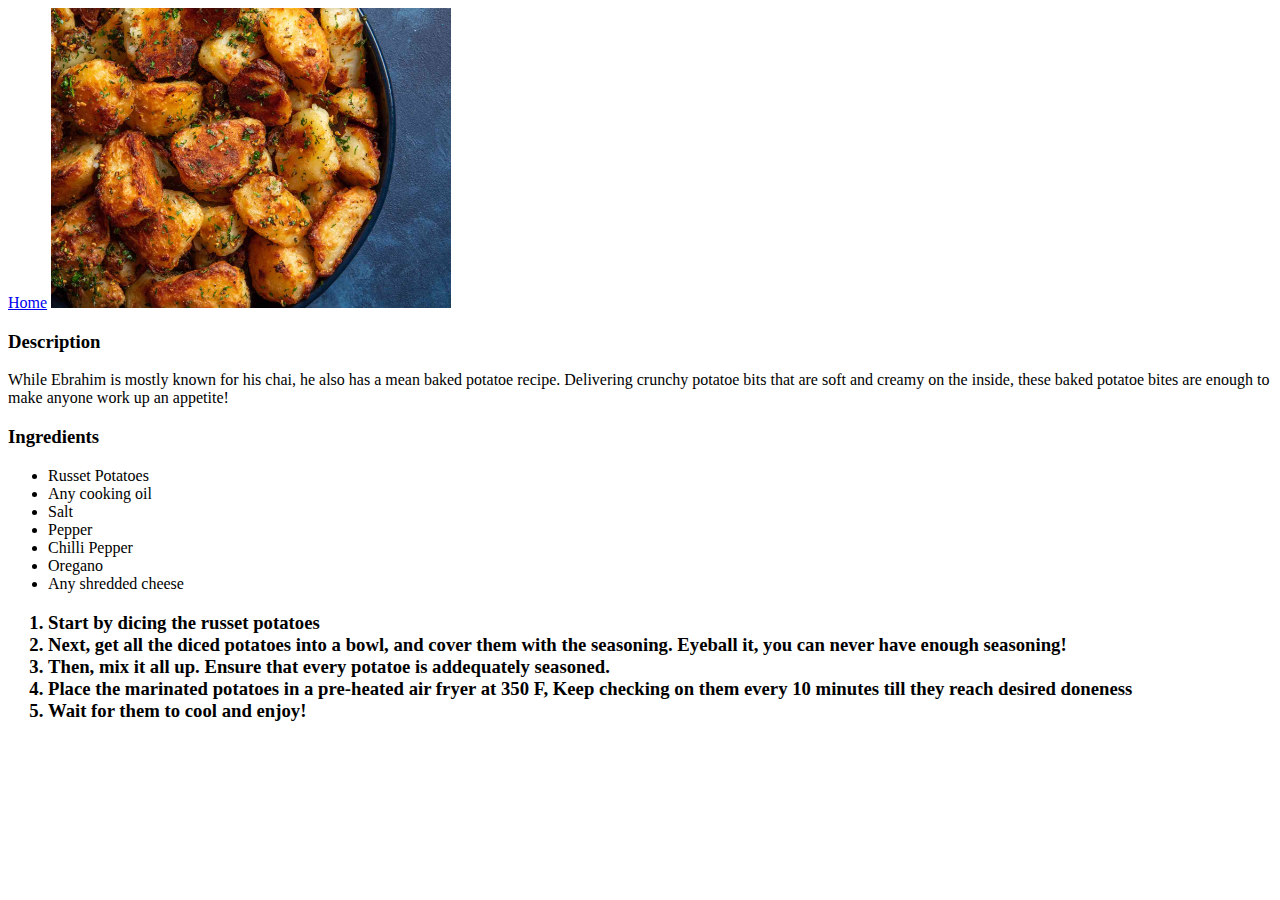
==== recipes/Baked_Potatoes.html @ 55265535 "Baked Potatoes" ====
<!DOCTYPE html>

<html lang="en">
    <head>
        <meta charset="UTF-8">
        <Title>Ebrahims Recipe | Baked Potatoes</Title>
    </head>

<body>
    <a href="../index.html">Home</a>
    <img src="../images/bakedpotatoes.png" height="300" alt="Golden brown baked potatoe pieces">
    <h3>Description</h3>
    <p>While Ebrahim is mostly known for his chai, he also has a mean baked potatoe recipe. Delivering crunchy potatoe bits that are soft and creamy on the inside, these baked potatoe bites are enough to make anyone work up an appetite!</p>

    <h3>Ingredients</h3>
    <ul>
        <li>Russet Potatoes</li>
        <li>Any cooking oil</li>
        <li>Salt</li>
        <li>Pepper</li>
        <li>Chilli Pepper</li>
        <li>Oregano</li>
        <li>Any shredded cheese</li>
    </ul>

    <h3>
        <ol>
            <li>Start by dicing the russet potatoes</li>
            <li>Next, get all the diced potatoes into a bowl, and cover them with the seasoning. Eyeball it, you can never have enough seasoning!</li>
            <li>Then, mix it all up. Ensure that every potatoe is addequately seasoned.</li>
            <li>Place the marinated potatoes in a pre-heated air fryer at 350 F, Keep checking on them every 10 minutes till they reach desired doneness</li>
            <li>Wait for them to cool and enjoy!</li>
        </ol>
    </h3>
</body>
</html>
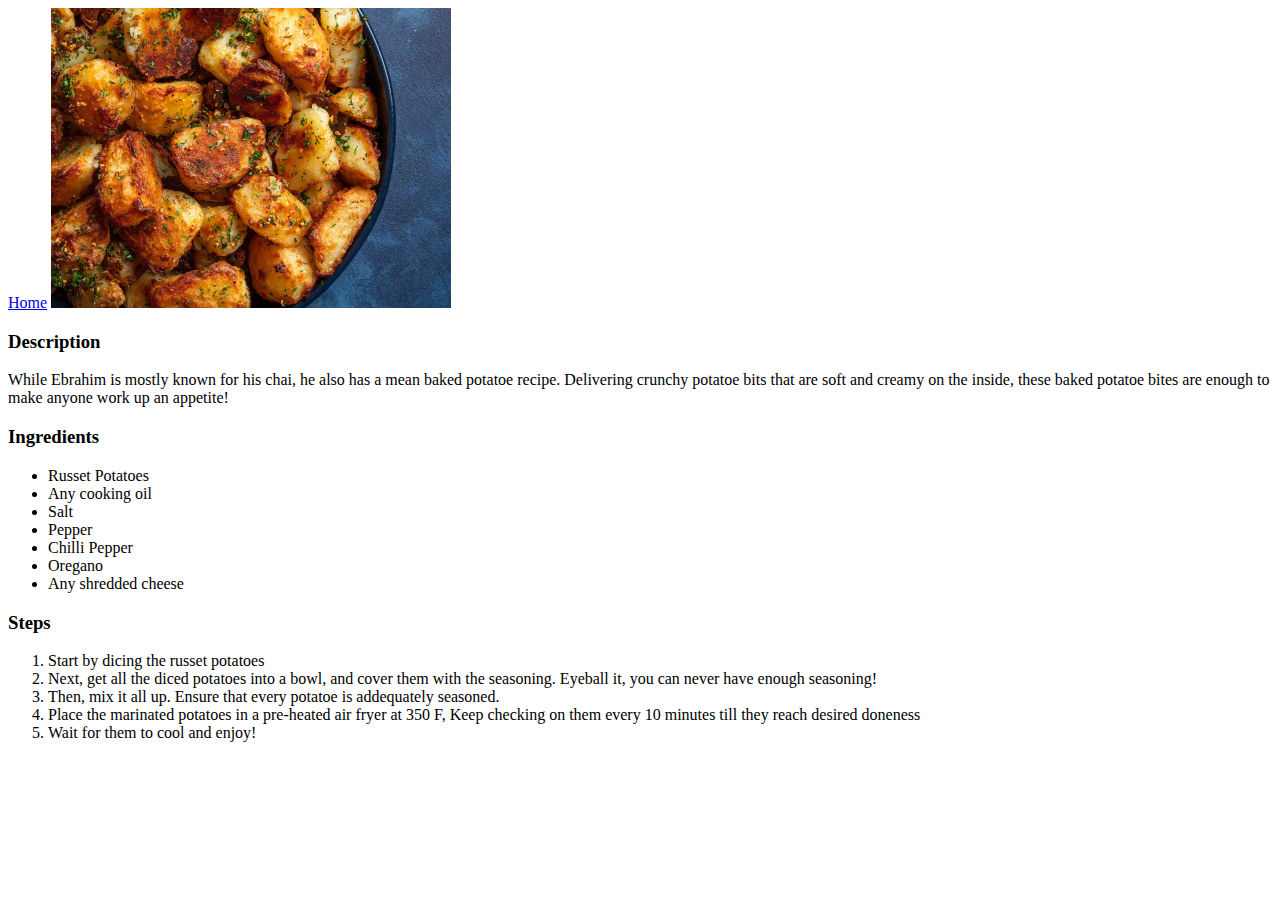
==== commit 1591f28f: "Update to Home" ====
--- a/recipes/Baked_Potatoes.html
+++ b/recipes/Baked_Potatoes.html
@@ -23,7 +23,8 @@
         <li>Any shredded cheese</li>
     </ul>
 
-    <h3>
+    <h3>Steps</h3>
+    <p>
         <ol>
             <li>Start by dicing the russet potatoes</li>
             <li>Next, get all the diced potatoes into a bowl, and cover them with the seasoning. Eyeball it, you can never have enough seasoning!</li>
@@ -31,6 +32,6 @@
             <li>Place the marinated potatoes in a pre-heated air fryer at 350 F, Keep checking on them every 10 minutes till they reach desired doneness</li>
             <li>Wait for them to cool and enjoy!</li>
         </ol>
-    </h3>
+    </p>
 </body>
 </html>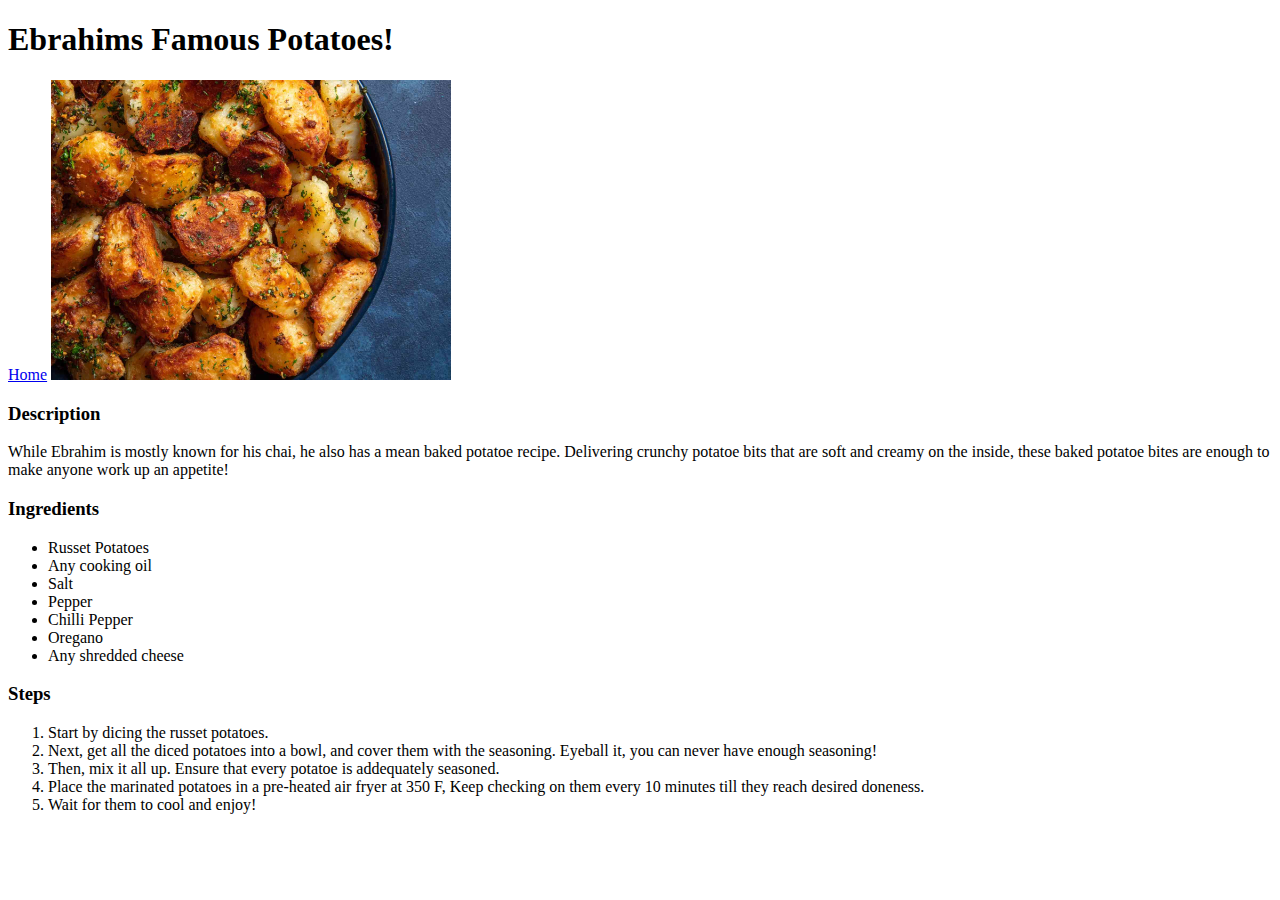
==== commit b6e239a0: "Fixes to baked potatoes and index" ====
--- a/recipes/Baked_Potatoes.html
+++ b/recipes/Baked_Potatoes.html
@@ -7,6 +7,7 @@
     </head>
 
 <body>
+    <h1>Ebrahims Famous Potatoes!</h1>
     <a href="../index.html">Home</a>
     <img src="../images/bakedpotatoes.png" height="300" alt="Golden brown baked potatoe pieces">
     <h3>Description</h3>
@@ -26,10 +27,10 @@
     <h3>Steps</h3>
     <p>
         <ol>
-            <li>Start by dicing the russet potatoes</li>
+            <li>Start by dicing the russet potatoes.</li>
             <li>Next, get all the diced potatoes into a bowl, and cover them with the seasoning. Eyeball it, you can never have enough seasoning!</li>
             <li>Then, mix it all up. Ensure that every potatoe is addequately seasoned.</li>
-            <li>Place the marinated potatoes in a pre-heated air fryer at 350 F, Keep checking on them every 10 minutes till they reach desired doneness</li>
+            <li>Place the marinated potatoes in a pre-heated air fryer at 350 F, Keep checking on them every 10 minutes till they reach desired doneness.</li>
             <li>Wait for them to cool and enjoy!</li>
         </ol>
     </p>
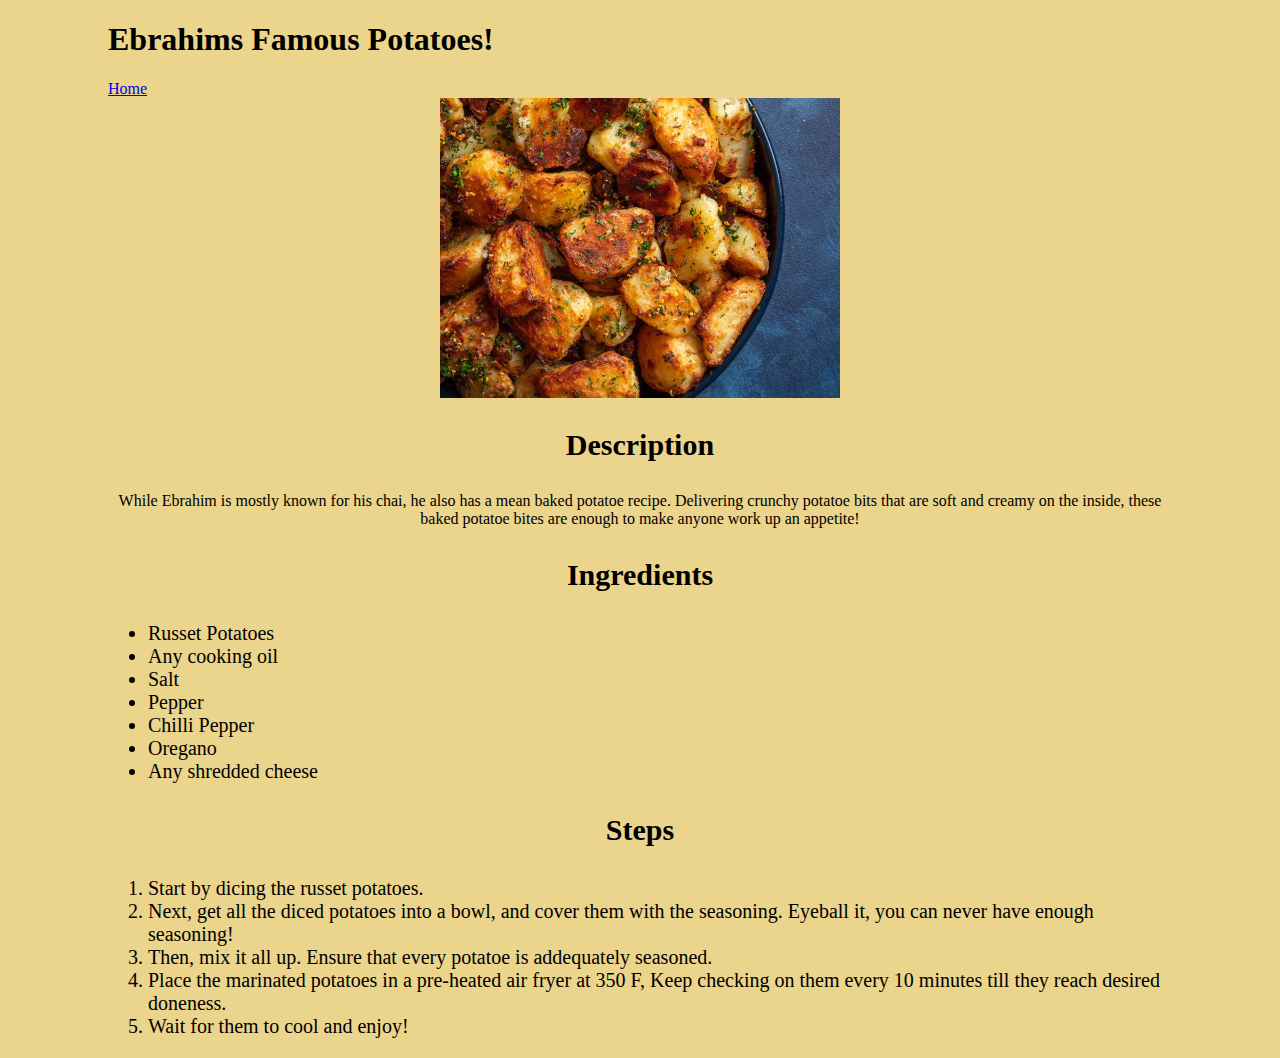
==== commit d8865fe4: "CSS additions" ====
--- a/recipes/Baked_Potatoes.html
+++ b/recipes/Baked_Potatoes.html
@@ -4,12 +4,14 @@
     <head>
         <meta charset="UTF-8">
         <Title>Ebrahims Recipe | Baked Potatoes</Title>
+        <link rel="stylesheet" href="../styles.css" >
+
     </head>
 
 <body>
     <h1>Ebrahims Famous Potatoes!</h1>
     <a href="../index.html">Home</a>
-    <img src="../images/bakedpotatoes.png" height="300" alt="Golden brown baked potatoe pieces">
+    <img class = "baked_potatoes_image" src="../images/bakedpotatoes.png" height="300" alt="Golden brown baked potatoe pieces">
     <h3>Description</h3>
     <p>While Ebrahim is mostly known for his chai, he also has a mean baked potatoe recipe. Delivering crunchy potatoe bits that are soft and creamy on the inside, these baked potatoe bites are enough to make anyone work up an appetite!</p>
 
--- a/styles.css
+++ b/styles.css
@@ -0,0 +1,42 @@
+html {
+    background-color:rgb(235, 212, 139);
+    margin-left:100px;
+    margin-right:100px;
+    font-family: 'Calibri', "Times", "sans-serif";
+}
+
+h3 {
+    text-align: center;
+    font-size: 30px;
+}
+
+p {
+    text-align: center;
+}
+.title {
+    text-align: center;
+    font-size:60px;
+}
+
+.introduction {
+    text-align: center;
+}
+ul,ol {
+    font-size: 20px;
+}
+
+.chai_image {
+    display: block;
+    margin : auto;
+    width: auto;
+}
+.baked_potatoes_image {
+    display: block;
+    margin : auto;
+    width: auto;
+}
+.coffee_image {
+    display: block;
+    margin : auto;
+    width: auto;
+}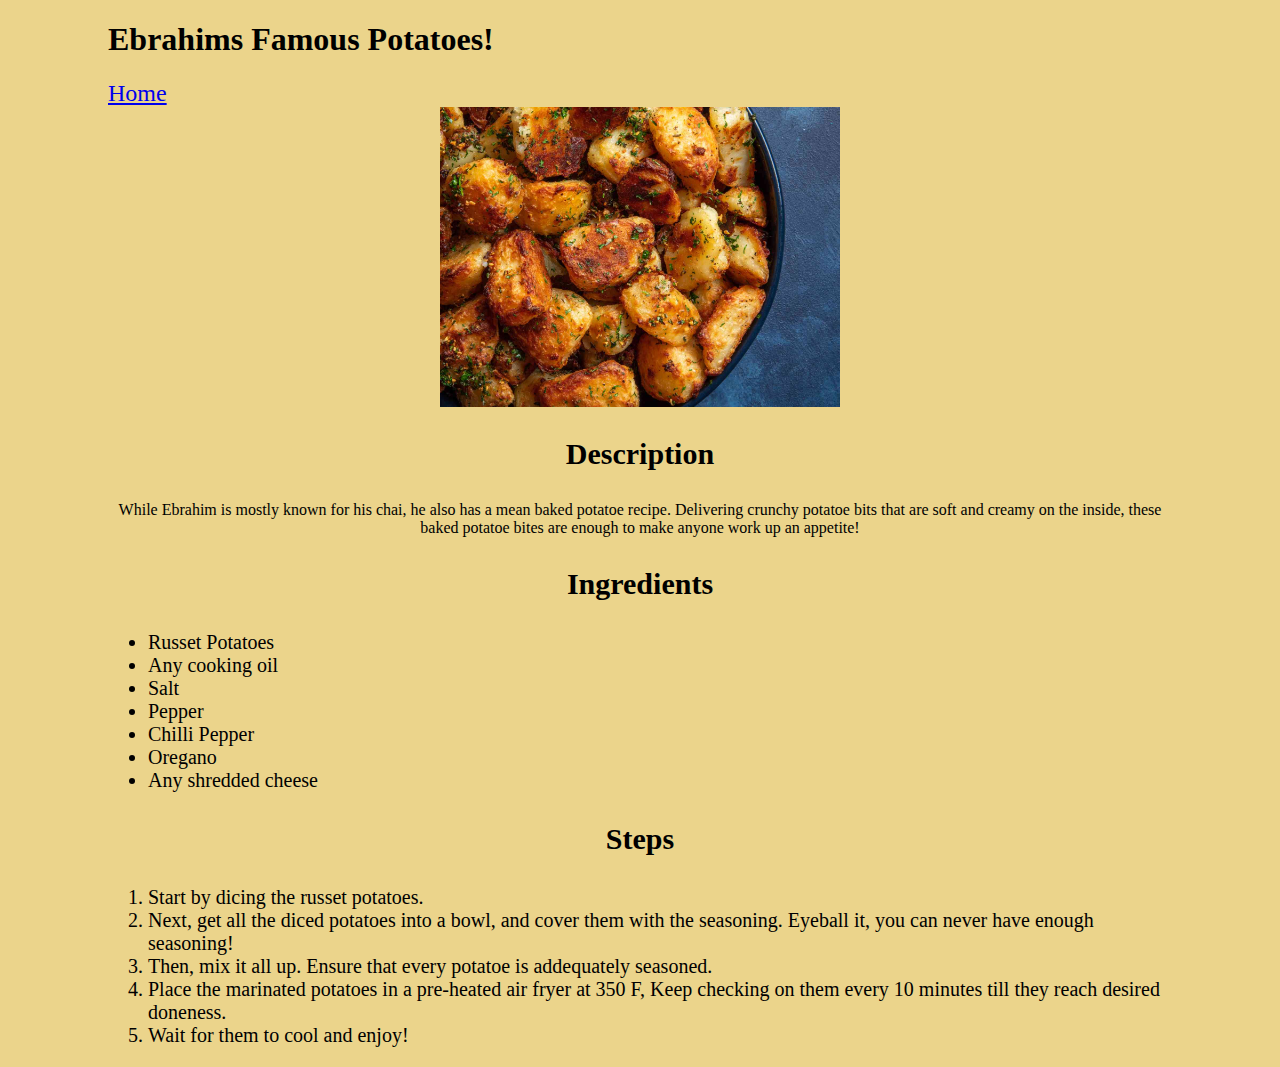
==== commit 778bbec1: "Changes to Home link" ====
--- a/recipes/Baked_Potatoes.html
+++ b/recipes/Baked_Potatoes.html
@@ -10,7 +10,7 @@
 
 <body>
     <h1>Ebrahims Famous Potatoes!</h1>
-    <a href="../index.html">Home</a>
+    <a class = "home" href="../index.html">Home</a>
     <img class = "baked_potatoes_image" src="../images/bakedpotatoes.png" height="300" alt="Golden brown baked potatoe pieces">
     <h3>Description</h3>
     <p>While Ebrahim is mostly known for his chai, he also has a mean baked potatoe recipe. Delivering crunchy potatoe bits that are soft and creamy on the inside, these baked potatoe bites are enough to make anyone work up an appetite!</p>
--- a/styles.css
+++ b/styles.css
@@ -39,4 +39,9 @@
     display: block;
     margin : auto;
     width: auto;
+}
+
+.home {
+    font-size: x-large
+    ;
 }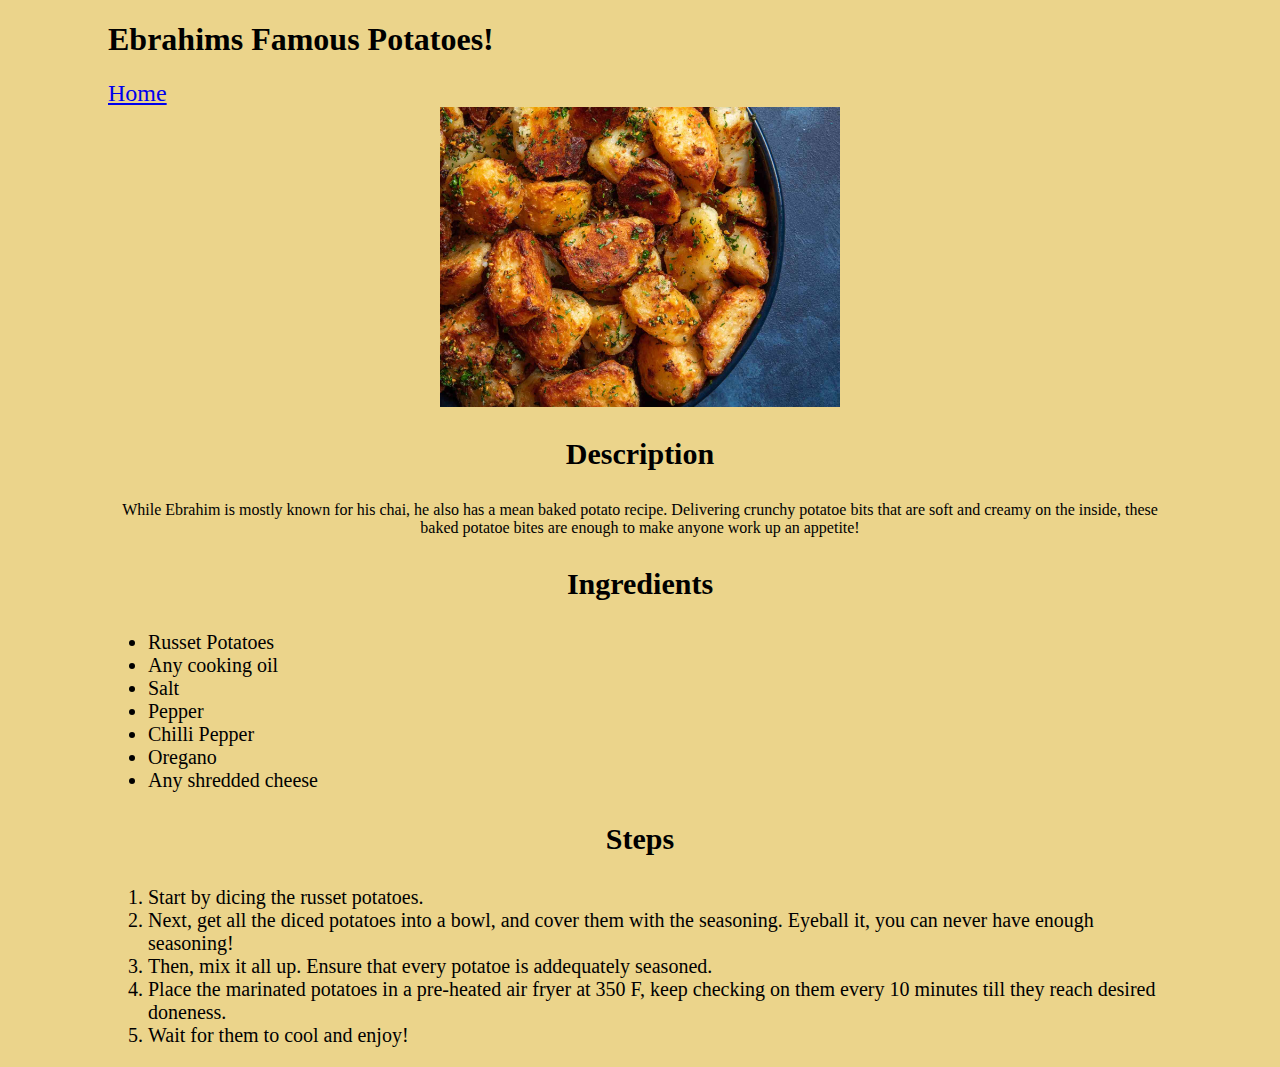
==== commit f06fdb30: "Changes to website" ====
--- a/recipes/Baked_Potatoes.html
+++ b/recipes/Baked_Potatoes.html
@@ -13,7 +13,7 @@
     <a class = "home" href="../index.html">Home</a>
     <img class = "baked_potatoes_image" src="../images/bakedpotatoes.png" height="300" alt="Golden brown baked potatoe pieces">
     <h3>Description</h3>
-    <p>While Ebrahim is mostly known for his chai, he also has a mean baked potatoe recipe. Delivering crunchy potatoe bits that are soft and creamy on the inside, these baked potatoe bites are enough to make anyone work up an appetite!</p>
+    <p>While Ebrahim is mostly known for his chai, he also has a mean baked potato recipe. Delivering crunchy potatoe bits that are soft and creamy on the inside, these baked potatoe bites are enough to make anyone work up an appetite!</p>
 
     <h3>Ingredients</h3>
     <ul>
@@ -32,7 +32,7 @@
             <li>Start by dicing the russet potatoes.</li>
             <li>Next, get all the diced potatoes into a bowl, and cover them with the seasoning. Eyeball it, you can never have enough seasoning!</li>
             <li>Then, mix it all up. Ensure that every potatoe is addequately seasoned.</li>
-            <li>Place the marinated potatoes in a pre-heated air fryer at 350 F, Keep checking on them every 10 minutes till they reach desired doneness.</li>
+            <li>Place the marinated potatoes in a pre-heated air fryer at 350 F, keep checking on them every 10 minutes till they reach desired doneness.</li>
             <li>Wait for them to cool and enjoy!</li>
         </ol>
     </p>
